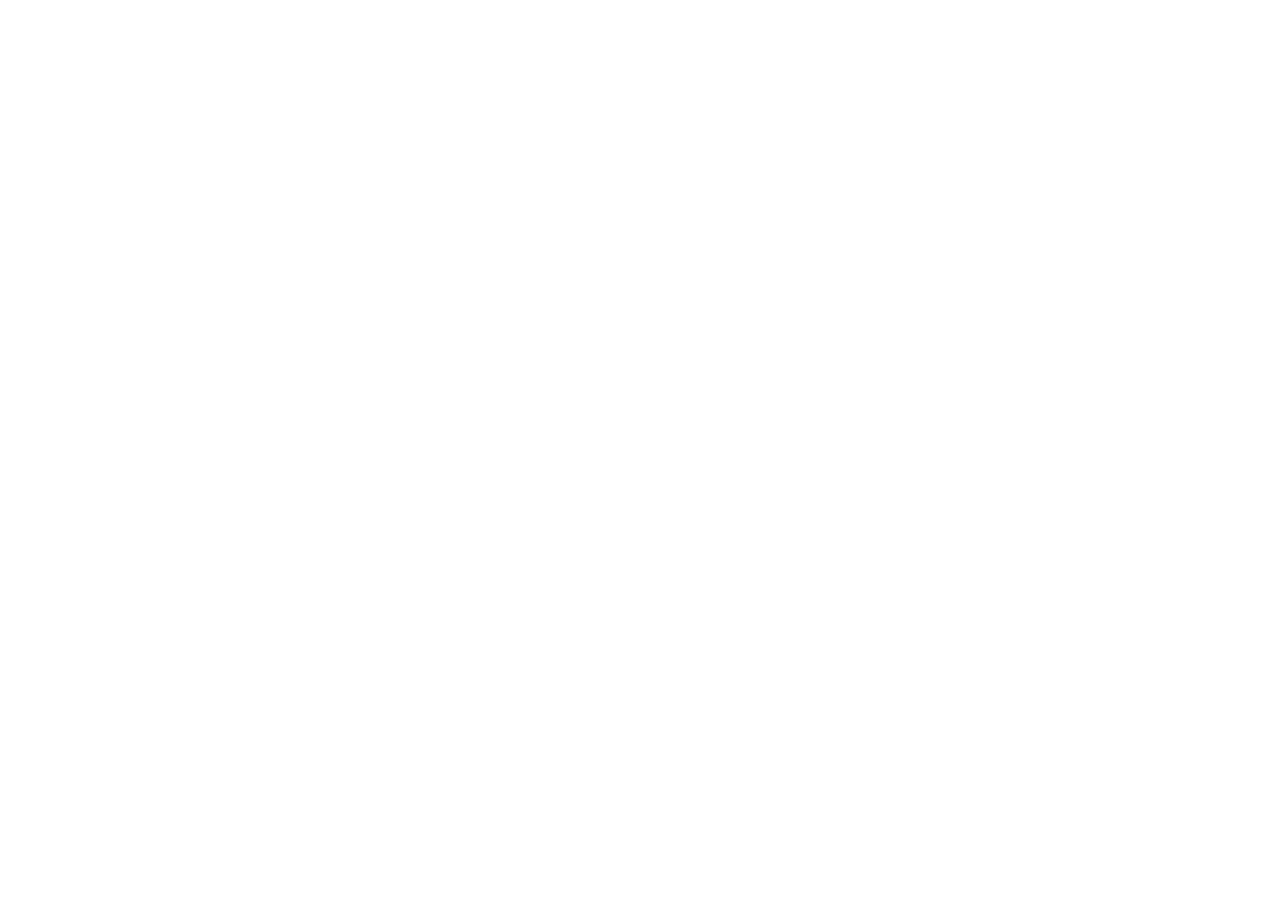
==== index.html @ 82fe50e1 "Remove reference to cookie.js (doesn't exist)." ====
<!DOCTYPE html PUBLIC "-//W3C//DTD XHTML 1.0 Transitional//EN" "http://www.w3.org/TR/xhtml1/DTD/xhtml1-transitional.dtd">
<html xmlns="http://www.w3.org/1999/xhtml">
<head>
  <title>Facturation Club Judo Anjou: Recherche judoka</title>
  <meta http-equiv="Content-Type" content="text/html; charset=utf-8" />
  <link rel="shortcut icon" href="/files/favicon.ico" type="image/x-icon" />
  <style type="text/css" media="all">@import "styles.css";</style>
</head>

<body>

<script type="text/javascript" src="gears_init.js"></script>
<script type="text/javascript" src="constants.js"></script>
<script type="text/javascript" src="localserver.js"></script>
<script type="text/javascript" src="db.js"></script>
<script type="text/javascript" src="datastore.js"></script>
<script type="text/javascript" src="xhr.js"></script>
<script type="text/javascript" src="base.js"></script>
<script type="text/javascript" src="md5.js"></script>

<h1>Recherche judoka</h1>
<p><span id="status">&nbsp;</span></p>
<p><span id="lastSync">&nbsp;</span></p>

<div id="sync" onclick="loginAndSync()">synchroniser</div>
<div id="version"></div>

<form name="findclient" action="#">
<div class="sectionBody" style="padding:7px 0 9px 7px;">
 <div>
  <label class="standardtitle" for="query">Nom ou Prenom</label><br /><br />
  <input id="query" type="text" size="60" value="" maxlength="60" />
 </div>
 <input type="submit" value="Recherche" onclick="doSearch(); return false;"/>
 <input type="button" value="Nouveau client" onclick="location.href='editclient.html';"/>
 </div>

 <div id="results" style="padding:1em">
 </div>

</form>

<div id="login" style="display:none">
<form class="compactform" action="#">
  Veuillez vous identifier: <br /><br />
  <div class="oneper"><label for="loginid">id
  <input id="loginid" type="text" value="" maxlength="50" /></label></div>
  <div class="oneper"><label for="password">mot de passe
  <input id="password" type="password" value="" maxlength="50" /></label></div>
  <div class="actions">
   <a onclick="doLogin(computeResponse(), getElementById('login').onSubmit)">entrer</a> &nbsp; &nbsp; 
   <a onclick="getElementById('login').style.display='none'">annuler</a>
  </div>
</form>
</div>

<div id="rightbar">
 <div id="stats">
  <table>
  <col width="80%" /><col width="19%" />
  <tr><td>Inscriptions 2009-2010:</td><td> <span id="totalCount">--</span> </td></tr>
  <tr><td>Inscriptions &agrave; syncroniser:</td><td> <span id="toSync">--</span></td></tr>
  </table>
 </div>
 <div id="actions">
  <h3>Actions</h3>
  <p>
  <a href="cours.html">Voir listes des cours</a><br />
  <a href="rapportscomptab.html">Sortir donn&eacute;es comptabilit&eacute;</a><br />
  <a href="config.html">Modifier configuration</a><br />
  </p>
 </div>
</div>

<script type="text/javascript" src="utils.js"></script>
<script type="text/javascript" src="configured_constants.js"></script>
<script type="text/javascript" src="index_utils.js"></script>

</body>

</html>
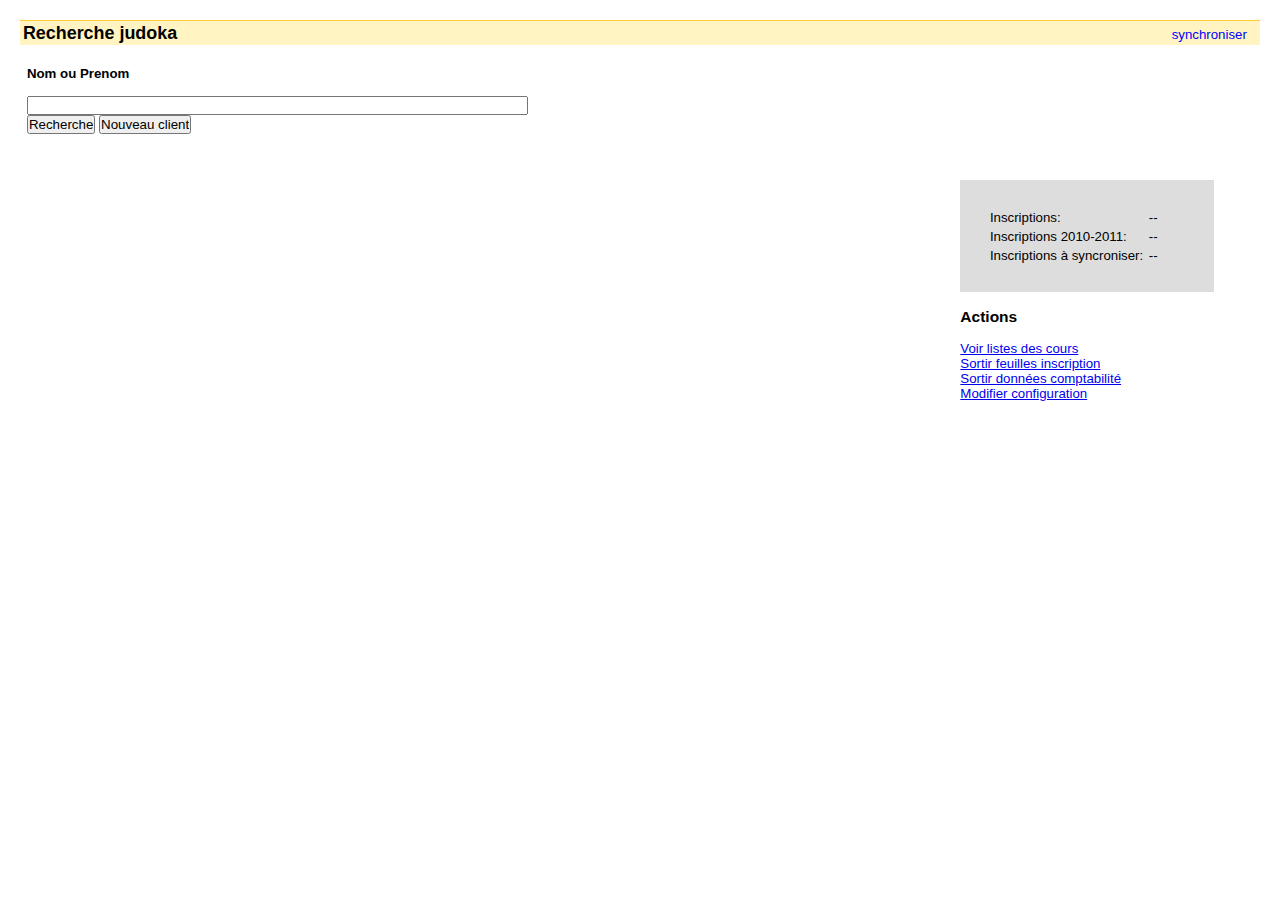
==== commit fc22bf38: "Migrate part of Session, etc." ====
--- a/index.html
+++ b/index.html
@@ -1,5 +1,5 @@
 <!DOCTYPE html PUBLIC "-//W3C//DTD XHTML 1.0 Transitional//EN" "http://www.w3.org/TR/xhtml1/DTD/xhtml1-transitional.dtd">
-<html xmlns="http://www.w3.org/1999/xhtml">
+<html xmlns="http://www.w3.org/1999/xhtml" manifest="cache.manifest">
 <head>
   <title>Facturation Club Judo Anjou: Recherche judoka</title>
   <meta http-equiv="Content-Type" content="text/html; charset=utf-8" />
@@ -9,9 +9,7 @@
 
 <body>
 
-<script type="text/javascript" src="gears_init.js"></script>
 <script type="text/javascript" src="constants.js"></script>
-<script type="text/javascript" src="localserver.js"></script>
 <script type="text/javascript" src="db.js"></script>
 <script type="text/javascript" src="datastore.js"></script>
 <script type="text/javascript" src="xhr.js"></script>
@@ -58,7 +56,8 @@
  <div id="stats">
   <table>
   <col width="80%" /><col width="19%" />
-  <tr><td>Inscriptions 2009-2010:</td><td> <span id="totalCount">--</span> </td></tr>
+  <tr><td>Inscriptions:</td><td> <span id="totalCount">--</span> </td></tr>
+  <tr><td>Inscriptions 2010-2011:</td><td> <span id="thisYearCount">--</span> </td></tr>
   <tr><td>Inscriptions &agrave; syncroniser:</td><td> <span id="toSync">--</span></td></tr>
   </table>
  </div>
@@ -66,6 +65,7 @@
   <h3>Actions</h3>
   <p>
   <a href="cours.html">Voir listes des cours</a><br />
+  <a href="printall.html">Sortir feuilles inscription</a><br />
   <a href="rapportscomptab.html">Sortir donn&eacute;es comptabilit&eacute;</a><br />
   <a href="config.html">Modifier configuration</a><br />
   </p>
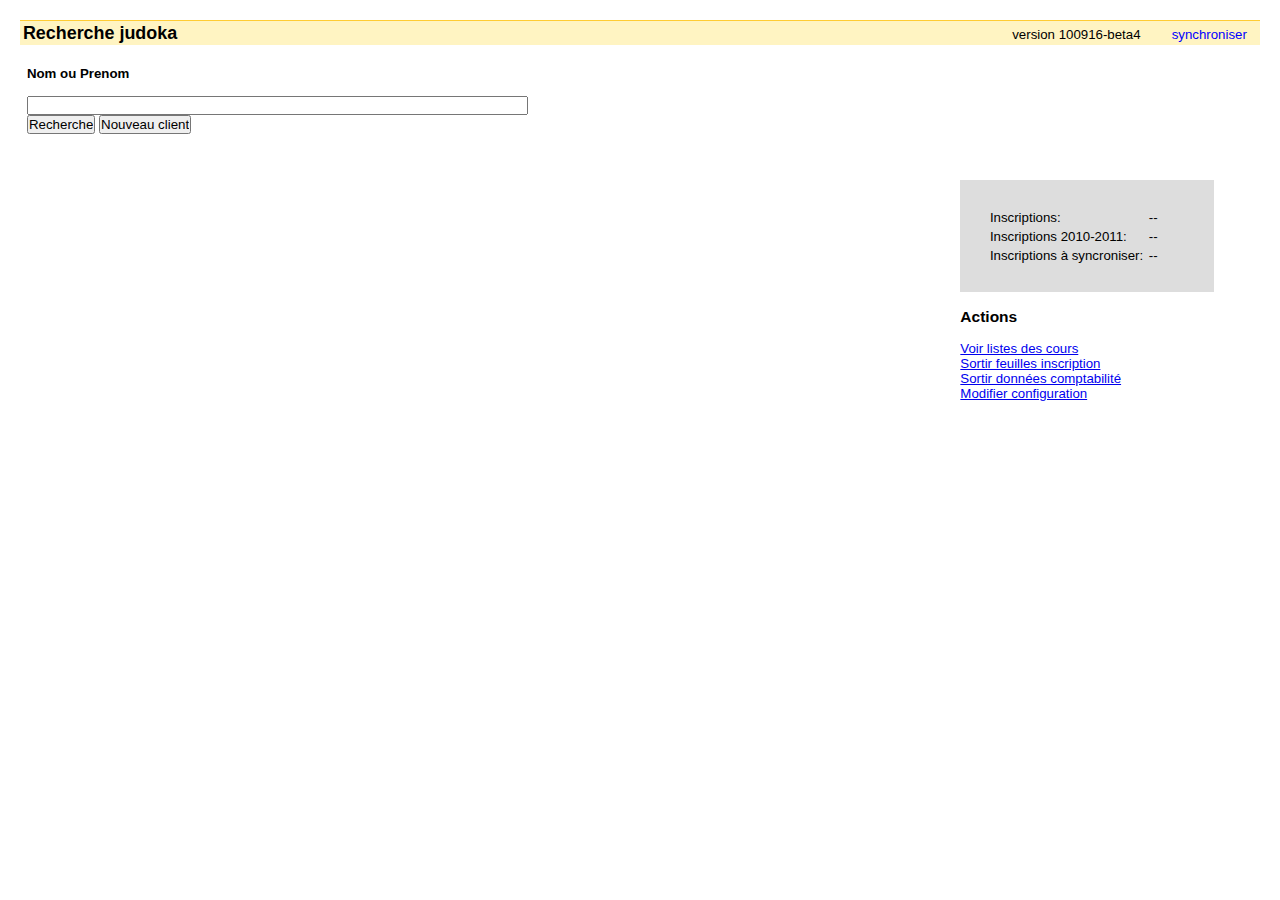
==== commit a17fff00: "More work on porting to IndexedDB; last non-offline solution." ====
--- a/index.html
+++ b/index.html
@@ -1,5 +1,6 @@
 <!DOCTYPE html PUBLIC "-//W3C//DTD XHTML 1.0 Transitional//EN" "http://www.w3.org/TR/xhtml1/DTD/xhtml1-transitional.dtd">
-<html xmlns="http://www.w3.org/1999/xhtml" manifest="cache.manifest">
+<!--<html xmlns="http://www.w3.org/1999/xhtml" manifest="cache.manifest">-->
+<html xmlns="http://www.w3.org/1999/xhtml">
 <head>
   <title>Facturation Club Judo Anjou: Recherche judoka</title>
   <meta http-equiv="Content-Type" content="text/html; charset=utf-8" />
@@ -9,6 +10,7 @@
 
 <body>
 
+<script type="text/javascript" src="hooks.js"></script>
 <script type="text/javascript" src="constants.js"></script>
 <script type="text/javascript" src="db.js"></script>
 <script type="text/javascript" src="datastore.js"></script>
